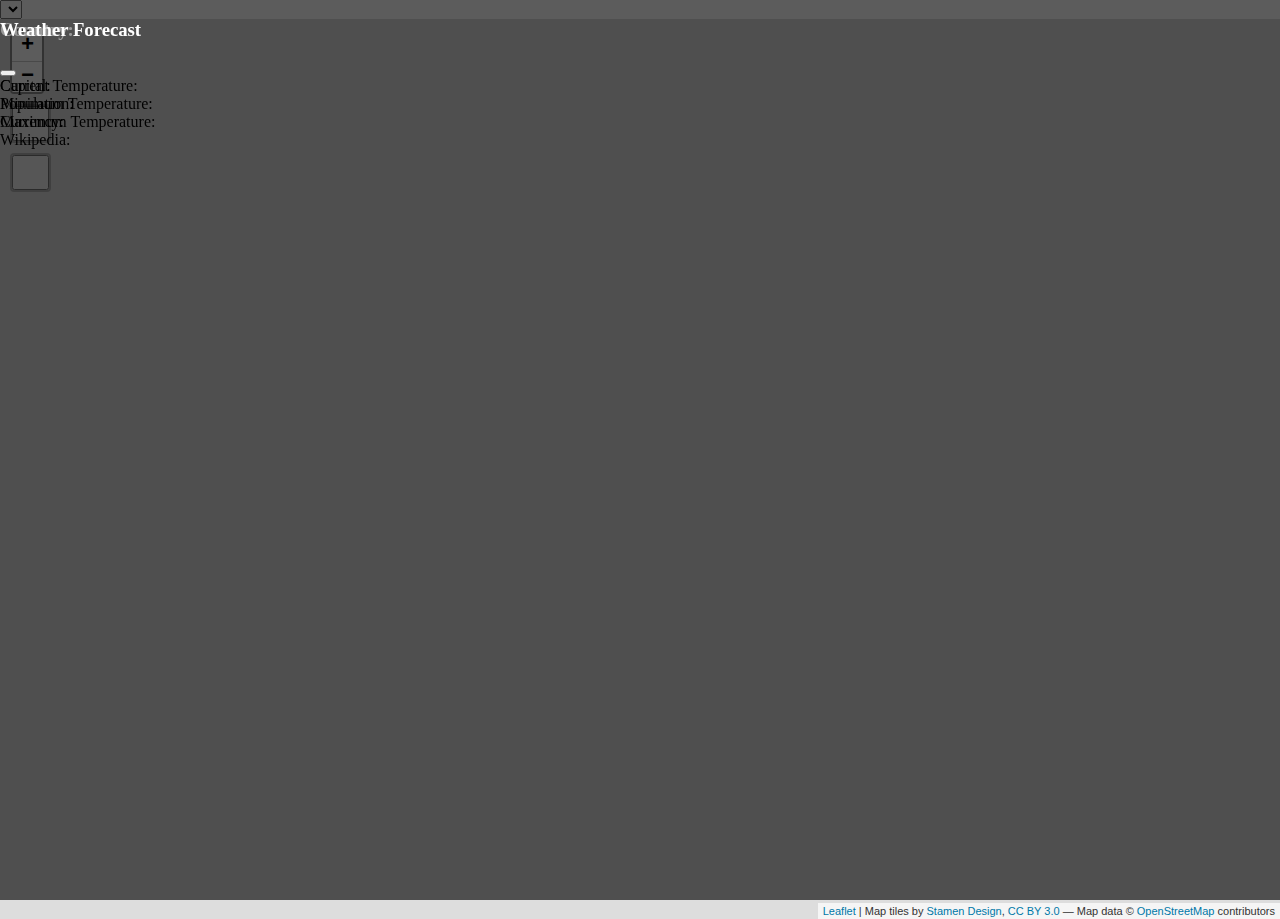
==== project1/index.html @ c5ac3e5d "Update index.html" ====
<!DOCTYPE html>
<html lang="en">
    <head>
        <meta charset="utf-8">
        <title>Gazetteer</title>
        <meta name='viewport' content='initial-scale=1,maximum-scale=1,user-scalable=no' />
        <!--Leaflet CSS-->
        <link href="libs/css/leaflet.css" rel="stylesheet" crossorigin="anonymous">
        <!--Bootstrap-->
        <link href="https://cdn.jsdelivr.net/npm/bootstrap@5.0.2/dist/css/bootstrap.min.css" rel="stylesheet" integrity="sha384-EVSTQN3/azprG1Anm3QDgpJLIm9Nao0Yz1ztcQTwFspd3yD65VohhpuuCOmLASjC" crossorigin="anonymous">
        <!--My CSS-->
        <link rel="stylesheet" href="libs/css/index.css">
        <!--Extra Markers-->
        <link href="libs/css/leaflet.extra-markers.min.css">
        <!--Font Awesome JS-->
        <script src="https://kit.fontawesome.com/835c55f77f.js" crossorigin="anonymous"></script>  
        <!--Leaflet JS-->
        <script src="http://unpkg.com/leaflet@1.7.1/dist/leaflet.js"></script>
        <!--JQuery-->
        <script src="libs/js/jquery-3.6.0.min.js" type="application/javascript"></script>
    </head>
    <body>
        <div id="preloader" style="display: none;"></div>
        <div class="container">
            <div id="nav">
                <select id="selectCountry">
                   <option value="Select Country"></option>
                </select>
            </div>
        </div>
        <!--Map-->
        <div id="map" class="leaflet-container" style="position: relative" tab-index="0">
            <div class="leaflet-control-container">
                <div class="leaflet-top leaflet-left">
                    <div class="leaflet-control-zoom leaflet-bar leaflet-control">
                        <a class="leaflet-control-zoom-in" href="#" title="Zoom in" role="button" aria-label="Zoom in">+</a>
                        <a class="leaflet-control-zoom-out" href="#" title="Zoom out" role="button" aria-label="Zoom out">-</a>
                    </div>
                    <div class="leaflet-bar easy-button-container leaflet-control">
                        <button class="easy-button-button leaflet-bar-part leaflet-interactive" id="countryBtn" type="button" data-target="#modalCountry" title="Country Information" data-toggle="modal" style="height:35px; width:37px; padding:5px;">
                            <i class="fa-solid fa-earth-americas"></i>                        
                        </button>
                    </div>
                    <div class="leaflet-bar easy-button-container leaflet-control">
                        <button class="easy-button-button leaflet-bar-part leaflet-interactive" id="weatherBtn" type="button" data-target="#modalWeather" title="Weather" data-toggle="modal" style="height:35px; width:37px; padding:5px;">
                            <i class="fa-solid fa-cloud-sun"></i>
                        </button>
                    </div>
                </div>
            </div>
        </div>
        <!--Country Modal-->
        <div class="modal" id="modalCountry" tabindex="-1">
            <div class="modal-dialog modal-dialog-centered">
            <div class="modal-content">
                <div class="modal-header bg-dark">
                    <h3 class="modal-header" id="countryName">Country:</h3>
                    <button type="button" class="btn-close btn-close-white" id="closeBtnCountry" data-bs-modal="dismiss" aria-label="close"></button>
                </div>
                <div class="modal-body">
                    <div class="container flex" id="countryInfoMain">
                        <div class="row">
                            <div class="col">Capital:</div>
                            <div class="col" id="countryCapital"></div>
                        </div>
                        <div class="row">
                            <div class="col">Population:</div>
                            <div class="col" id="countryPopulation"></div>
                        </div>
                        <div class="row">
                            <div class="col">Currency:</div>
                            <div class="col" id="countryCurrency"></div>
                        </div>
                        <div class="row">
                            <div class="col">Wikipedia:</div>
                            <div class="col" id="countryWiki"></div>
                        </div>
                    </div>
                </div>
            </div>
            </div>
        </div>
        <!--Weather Modal-->
        <div class="modal" id="modalWeather" tabindex="-1">
            <div class="modal-dialog modal-dialog-centered">
            <div class="modal-content">
                <div class="modal-header bg-dark">
                    <h3 class="modal-header" id="staticBackdropLabel">Weather Forecast</h3>
                    <button type="button" class="btn-close btn-close-white" id="closeBtnWeather" data-bs-modal="dismiss" aria-label="close"></button>
                </div>
                <div class="modal-body">
                    <div class="container flex" id="weatherMain">
                        <div class="row">
                            <div class="col">Current Temperature:</div>
                            <div class="col" id="currentTemp"></div>
                        </div>
                        <div class="row">
                            <div class="col">Minimum Temperature:</div>
                            <div class="col" id="minTemp"></div>
                        </div>
                        <div class="row">
                            <div class="col">Maximum Temperature:</div>
                            <div class="col" id="maxTemp"></div>
                        </div>
                    </div>
                </div>
            </div>
            </div>
        </div>
        <!--JS-->
        <script src="libs/js/leaflet.js" crossorigin></script>
        <script src="libs/js/leaflet-providers.js"></script>
        <script src="libs/js/script.js"></script>
        <script src="libs/js/leaflet.extra-markers.min.js"></script>
    </body>
</html>
---- project1/libs/css/leaflet.css ----
/* required styles */

.leaflet-pane,
.leaflet-tile,
.leaflet-marker-icon,
.leaflet-marker-shadow,
.leaflet-tile-container,
.leaflet-pane > svg,
.leaflet-pane > canvas,
.leaflet-zoom-box,
.leaflet-image-layer,
.leaflet-layer {
	position: absolute;
	left: 0;
	top: 0;
	}
.leaflet-container {
	overflow: hidden;
	}
.leaflet-tile,
.leaflet-marker-icon,
.leaflet-marker-shadow {
	-webkit-user-select: none;
	   -moz-user-select: none;
	        user-select: none;
	  -webkit-user-drag: none;
	}
/* Prevents IE11 from highlighting tiles in blue */
.leaflet-tile::selection {
	background: transparent;
}
/* Safari renders non-retina tile on retina better with this, but Chrome is worse */
.leaflet-safari .leaflet-tile {
	image-rendering: -webkit-optimize-contrast;
	}
/* hack that prevents hw layers "stretching" when loading new tiles */
.leaflet-safari .leaflet-tile-container {
	width: 1600px;
	height: 1600px;
	transform-origin: 0 0;
	}
.leaflet-marker-icon,
.leaflet-marker-shadow {
	display: block;
	}
/* .leaflet-container svg: reset svg max-width decleration shipped in Joomla! (joomla.org) 3.x */
/* .leaflet-container img: map is broken in FF if you have max-width: 100% on tiles */
.leaflet-container .leaflet-overlay-pane svg,
.leaflet-container .leaflet-marker-pane img,
.leaflet-container .leaflet-shadow-pane img,
.leaflet-container .leaflet-tile-pane img,
.leaflet-container img.leaflet-image-layer,
.leaflet-container .leaflet-tile {
	max-width: none !important;
	max-height: none !important;
	}

.leaflet-container.leaflet-touch-zoom {
	-ms-touch-action: pan-x pan-y;
	touch-action: pan-x pan-y;
	}
.leaflet-container.leaflet-touch-drag {
	-ms-touch-action: pinch-zoom;
	/* Fallback for FF which doesn't support pinch-zoom */
	touch-action: none;
	touch-action: pinch-zoom;
}
.leaflet-container.leaflet-touch-drag.leaflet-touch-zoom {
	-ms-touch-action: none;
	touch-action: none;
}
.leaflet-container {
	-webkit-tap-highlight-color: transparent;
}
.leaflet-container a {
	-webkit-tap-highlight-color: rgba(51, 181, 229, 0.4);
}
.leaflet-tile {
	filter: inherit;
	visibility: hidden;
	}
.leaflet-tile-loaded {
	visibility: inherit;
	}
.leaflet-zoom-box {
	width: 0;
	height: 0;
	-moz-box-sizing: border-box;
	     box-sizing: border-box;
	z-index: 800;
	}
/* workaround for https://bugzilla.mozilla.org/show_bug.cgi?id=888319 */
.leaflet-overlay-pane svg {
	user-select: none;
	}

.leaflet-pane         { z-index: 400; }

.leaflet-tile-pane    { z-index: 200; }
.leaflet-overlay-pane { z-index: 400; }
.leaflet-shadow-pane  { z-index: 500; }
.leaflet-marker-pane  { z-index: 600; }
.leaflet-tooltip-pane   { z-index: 650; }
.leaflet-popup-pane   { z-index: 700; }

.leaflet-map-pane canvas { z-index: 100; }
.leaflet-map-pane svg    { z-index: 200; }

.leaflet-vml-shape {
	width: 1px;
	height: 1px;
	}
.lvml {
	behavior: url(#default#VML);
	display: inline-block;
	position: absolute;
	}


/* control positioning */

.leaflet-control {
	position: relative;
	z-index: 800;
	pointer-events: visiblePainted; /* IE 9-10 doesn't have auto */
	pointer-events: auto;
	}
.leaflet-top,
.leaflet-bottom {
	position: absolute;
	z-index: 1000;
	pointer-events: none;
	}
.leaflet-top {
	top: 0;
	}
.leaflet-right {
	right: 0;
	}
.leaflet-bottom {
	bottom: 0;
	}
.leaflet-left {
	left: 0;
	}
.leaflet-control {
	float: left;
	clear: both;
	}
.leaflet-right .leaflet-control {
	float: right;
	}
.leaflet-top .leaflet-control {
	margin-top: 10px;
	}
.leaflet-bottom .leaflet-control {
	margin-bottom: 10px;
	}
.leaflet-left .leaflet-control {
	margin-left: 10px;
	}
.leaflet-right .leaflet-control {
	margin-right: 10px;
	}


/* zoom and fade animations */

.leaflet-fade-anim .leaflet-tile {
	will-change: opacity;
	}
.leaflet-fade-anim .leaflet-popup {
	opacity: 0;
	-webkit-transition: opacity 0.2s linear;
	   -moz-transition: opacity 0.2s linear;
	        transition: opacity 0.2s linear;
	}
.leaflet-fade-anim .leaflet-map-pane .leaflet-popup {
	opacity: 1;
	}
.leaflet-zoom-animated {
	-webkit-transform-origin: 0 0;
	    -ms-transform-origin: 0 0;
	        transform-origin: 0 0;
	}
.leaflet-zoom-anim .leaflet-zoom-animated {
	will-change: transform;
	}
.leaflet-zoom-anim .leaflet-zoom-animated {
	-webkit-transition: -webkit-transform 0.25s cubic-bezier(0,0,0.25,1);
	   -moz-transition:    -moz-transform 0.25s cubic-bezier(0,0,0.25,1);
	        transition:         transform 0.25s cubic-bezier(0,0,0.25,1);
	}
.leaflet-zoom-anim .leaflet-tile,
.leaflet-pan-anim .leaflet-tile {
	-webkit-transition: none;
	   -moz-transition: none;
	        transition: none;
	}

.leaflet-zoom-anim .leaflet-zoom-hide {
	visibility: hidden;
	}


/* cursors */

.leaflet-interactive {
	cursor: pointer;
	}
.leaflet-grab {
	cursor: -webkit-grab;
	cursor:    -moz-grab;
	cursor:         grab;
	}
.leaflet-crosshair,
.leaflet-crosshair .leaflet-interactive {
	cursor: crosshair;
	}
.leaflet-popup-pane,
.leaflet-control {
	cursor: auto;
	}
.leaflet-dragging .leaflet-grab,
.leaflet-dragging .leaflet-grab .leaflet-interactive,
.leaflet-dragging .leaflet-marker-draggable {
	cursor: move;
	cursor: -webkit-grabbing;
	cursor:    -moz-grabbing;
	cursor:         grabbing;
	}

/* marker & overlays interactivity */
.leaflet-marker-icon,
.leaflet-marker-shadow,
.leaflet-image-layer,
.leaflet-pane > svg path,
.leaflet-tile-container {
	pointer-events: none;
	}

.leaflet-marker-icon.leaflet-interactive,
.leaflet-image-layer.leaflet-interactive,
.leaflet-pane > svg path.leaflet-interactive,
svg.leaflet-image-layer.leaflet-interactive path {
	pointer-events: visiblePainted; /* IE 9-10 doesn't have auto */
	pointer-events: auto;
	}

/* visual tweaks */

.leaflet-container {
	background: #ddd;
	outline: 0;
	}
.leaflet-container a {
	color: #0078A8;
	}
.leaflet-container a.leaflet-active {
	outline: 2px solid orange;
	}
.leaflet-zoom-box {
	border: 2px dotted #38f;
	background: rgba(255,255,255,0.5);
	}


/* general typography */
.leaflet-container {
	font: 12px/1.5 "Helvetica Neue", Arial, Helvetica, sans-serif;
	}


/* general toolbar styles */

.leaflet-bar {
	box-shadow: 0 1px 5px rgba(0,0,0,0.65);
	border-radius: 4px;
	}
.leaflet-bar a,
.leaflet-bar a:hover {
	background-color: #fff;
	border-bottom: 1px solid #ccc;
	width: 26px;
	height: 26px;
	line-height: 26px;
	display: block;
	text-align: center;
	text-decoration: none;
	color: black;
	}
.leaflet-bar a,
.leaflet-control-layers-toggle {
	background-position: 50% 50%;
	background-repeat: no-repeat;
	display: block;
	}
.leaflet-bar a:hover {
	background-color: #f4f4f4;
	}
.leaflet-bar a:first-child {
	border-top-left-radius: 4px;
	border-top-right-radius: 4px;
	}
.leaflet-bar a:last-child {
	border-bottom-left-radius: 4px;
	border-bottom-right-radius: 4px;
	border-bottom: none;
	}
.leaflet-bar a.leaflet-disabled {
	cursor: default;
	background-color: #f4f4f4;
	color: #bbb;
	}

.leaflet-touch .leaflet-bar a {
	width: 30px;
	height: 30px;
	line-height: 30px;
	}
.leaflet-touch .leaflet-bar a:first-child {
	border-top-left-radius: 2px;
	border-top-right-radius: 2px;
	}
.leaflet-touch .leaflet-bar a:last-child {
	border-bottom-left-radius: 2px;
	border-bottom-right-radius: 2px;
	}

/* zoom control */

.leaflet-control-zoom-in,
.leaflet-control-zoom-out {
	font: bold 18px 'Lucida Console', Monaco, monospace;
	text-indent: 1px;
	}

.leaflet-touch .leaflet-control-zoom-in, .leaflet-touch .leaflet-control-zoom-out  {
	font-size: 22px;
	}


/* layers control */

.leaflet-control-layers {
	box-shadow: 0 1px 5px rgba(0,0,0,0.4);
	background: #fff;
	border-radius: 5px;
	}
.leaflet-control-layers-toggle {
	background-image: url(images/layers.png);
	width: 36px;
	height: 36px;
	}
.leaflet-retina .leaflet-control-layers-toggle {
	background-image: url(images/layers-2x.png);
	background-size: 26px 26px;
	}
.leaflet-touch .leaflet-control-layers-toggle {
	width: 44px;
	height: 44px;
	}
.leaflet-control-layers .leaflet-control-layers-list,
.leaflet-control-layers-expanded .leaflet-control-layers-toggle {
	display: none;
	}
.leaflet-control-layers-expanded .leaflet-control-layers-list {
	display: block;
	position: relative;
	}
.leaflet-control-layers-expanded {
	padding: 6px 10px 6px 6px;
	color: #333;
	background: #fff;
	}
.leaflet-control-layers-scrollbar {
	overflow-y: scroll;
	overflow-x: hidden;
	padding-right: 5px;
	}
.leaflet-control-layers-selector {
	margin-top: 2px;
	position: relative;
	top: 1px;
	}
.leaflet-control-layers label {
	display: block;
	}
.leaflet-control-layers-separator {
	height: 0;
	border-top: 1px solid #ddd;
	margin: 5px -10px 5px -6px;
	}

/* Default icon URLs */
.leaflet-default-icon-path {
	background-image: url(images/marker-icon.png);
	}


/* attribution and scale controls */

.leaflet-container .leaflet-control-attribution {
	background: #fff;
	background: rgba(255, 255, 255, 0.7);
	margin: 0;
	}
.leaflet-control-attribution,
.leaflet-control-scale-line {
	padding: 0 5px;
	color: #333;
	}
.leaflet-control-attribution a {
	text-decoration: none;
	}
.leaflet-control-attribution a:hover {
	text-decoration: underline;
	}
.leaflet-container .leaflet-control-attribution,
.leaflet-container .leaflet-control-scale {
	font-size: 11px;
	}
.leaflet-left .leaflet-control-scale {
	margin-left: 5px;
	}
.leaflet-bottom .leaflet-control-scale {
	margin-bottom: 5px;
	}
.leaflet-control-scale-line {
	border: 2px solid #777;
	border-top: none;
	line-height: 1.1;
	padding: 2px 5px 1px;
	font-size: 11px;
	white-space: nowrap;
	overflow: hidden;
	-moz-box-sizing: border-box;
	     box-sizing: border-box;

	background: #fff;
	background: rgba(255, 255, 255, 0.5);
	}
.leaflet-control-scale-line:not(:first-child) {
	border-top: 2px solid #777;
	border-bottom: none;
	margin-top: -2px;
	}
.leaflet-control-scale-line:not(:first-child):not(:last-child) {
	border-bottom: 2px solid #777;
	}

.leaflet-touch .leaflet-control-attribution,
.leaflet-touch .leaflet-control-layers,
.leaflet-touch .leaflet-bar {
	box-shadow: none;
	}
.leaflet-touch .leaflet-control-layers,
.leaflet-touch .leaflet-bar {
	border: 2px solid rgba(0,0,0,0.2);
	background-clip: padding-box;
	}


/* popup */

.leaflet-popup {
	position: absolute;
	text-align: center;
	margin-bottom: 20px;
	}
.leaflet-popup-content-wrapper {
	padding: 1px;
	text-align: left;
	border-radius: 12px;
	}
.leaflet-popup-content {
	margin: 13px 19px;
	line-height: 1.4;
	}
.leaflet-popup-content p {
	margin: 18px 0;
	}
.leaflet-popup-tip-container {
	width: 40px;
	height: 20px;
	position: absolute;
	left: 50%;
	margin-left: -20px;
	overflow: hidden;
	pointer-events: none;
	}
.leaflet-popup-tip {
	width: 17px;
	height: 17px;
	padding: 1px;

	margin: -10px auto 0;

	-webkit-transform: rotate(45deg);
	   -moz-transform: rotate(45deg);
	    -ms-transform: rotate(45deg);
	        transform: rotate(45deg);
	}
.leaflet-popup-content-wrapper,
.leaflet-popup-tip {
	background: white;
	color: #333;
	box-shadow: 0 3px 14px rgba(0,0,0,0.4);
	}
.leaflet-container a.leaflet-popup-close-button {
	position: absolute;
	top: 0;
	right: 0;
	padding: 4px 4px 0 0;
	border: none;
	text-align: center;
	width: 18px;
	height: 14px;
	font: 16px/14px Tahoma, Verdana, sans-serif;
	color: #c3c3c3;
	text-decoration: none;
	font-weight: bold;
	background: transparent;
	}
.leaflet-container a.leaflet-popup-close-button:hover {
	color: #999;
	}
.leaflet-popup-scrolled {
	overflow: auto;
	border-bottom: 1px solid #ddd;
	border-top: 1px solid #ddd;
	}

.leaflet-oldie .leaflet-popup-content-wrapper {
	zoom: 1;
	}
.leaflet-oldie .leaflet-popup-tip {
	width: 24px;
	margin: 0 auto;

	-ms-filter: "progid:DXImageTransform.Microsoft.Matrix(M11=0.70710678, M12=0.70710678, M21=-0.70710678, M22=0.70710678)";
	filter: progid:DXImageTransform.Microsoft.Matrix(M11=0.70710678, M12=0.70710678, M21=-0.70710678, M22=0.70710678);
	}
.leaflet-oldie .leaflet-popup-tip-container {
	margin-top: -1px;
	}

.leaflet-oldie .leaflet-control-zoom,
.leaflet-oldie .leaflet-control-layers,
.leaflet-oldie .leaflet-popup-content-wrapper,
.leaflet-oldie .leaflet-popup-tip {
	border: 1px solid #999;
	}


/* div icon */

.leaflet-div-icon {
	background: #fff;
	border: 1px solid #666;
	}


/* Tooltip */
/* Base styles for the element that has a tooltip */
.leaflet-tooltip {
	position: absolute;
	padding: 6px;
	background-color: #fff;
	border: 1px solid #fff;
	border-radius: 3px;
	color: #222;
	white-space: nowrap;
	-webkit-user-select: none;
	-moz-user-select: none;
	-ms-user-select: none;
	user-select: none;
	pointer-events: none;
	box-shadow: 0 1px 3px rgba(0,0,0,0.4);
	}
.leaflet-tooltip.leaflet-clickable {
	cursor: pointer;
	pointer-events: auto;
	}
.leaflet-tooltip-top:before,
.leaflet-tooltip-bottom:before,
.leaflet-tooltip-left:before,
.leaflet-tooltip-right:before {
	position: absolute;
	pointer-events: none;
	border: 6px solid transparent;
	background: transparent;
	content: "";
	}

/* Directions */

.leaflet-tooltip-bottom {
	margin-top: 6px;
}
.leaflet-tooltip-top {
	margin-top: -6px;
}
.leaflet-tooltip-bottom:before,
.leaflet-tooltip-top:before {
	left: 50%;
	margin-left: -6px;
	}
.leaflet-tooltip-top:before {
	bottom: 0;
	margin-bottom: -12px;
	border-top-color: #fff;
	}
.leaflet-tooltip-bottom:before {
	top: 0;
	margin-top: -12px;
	margin-left: -6px;
	border-bottom-color: #fff;
	}
.leaflet-tooltip-left {
	margin-left: -6px;
}
.leaflet-tooltip-right {
	margin-left: 6px;
}
.leaflet-tooltip-left:before,
.leaflet-tooltip-right:before {
	top: 50%;
	margin-top: -6px;
	}
.leaflet-tooltip-left:before {
	right: 0;
	margin-right: -12px;
	border-left-color: #fff;
	}
.leaflet-tooltip-right:before {
	left: 0;
	margin-left: -12px;
	border-right-color: #fff;
	}
---- project1/libs/css/index.css ----
body {
    padding: 0;
    margin: 0;
}
html, body, #map {
    height: 100%;
    width: 100vw;
}

#map{ z-index:1; }
#modal{ z-index:2; }

#chooseCountry {
    background: black;
    color: white;
    text-align:  center;
}

select {
    word-wrap: normal;
}
.modal {
    display: show;
    position: fixed; 
    z-index: 1; 
    left: 0;
    top: 0;
    width: 100%; 
    height: 100%; 
    overflow: auto; 
    background-color: rgb(0,0,0); 
    background-color: rgba(0,0,0,0.4); 
  }

.close {
    color: #aaa;
    float: right;
    font-size: 28px;
    font-weight: bold;
  }

  h3 {
      color: white;
  }

  .modal-backdrop.fade.show{
    display:none;
  }
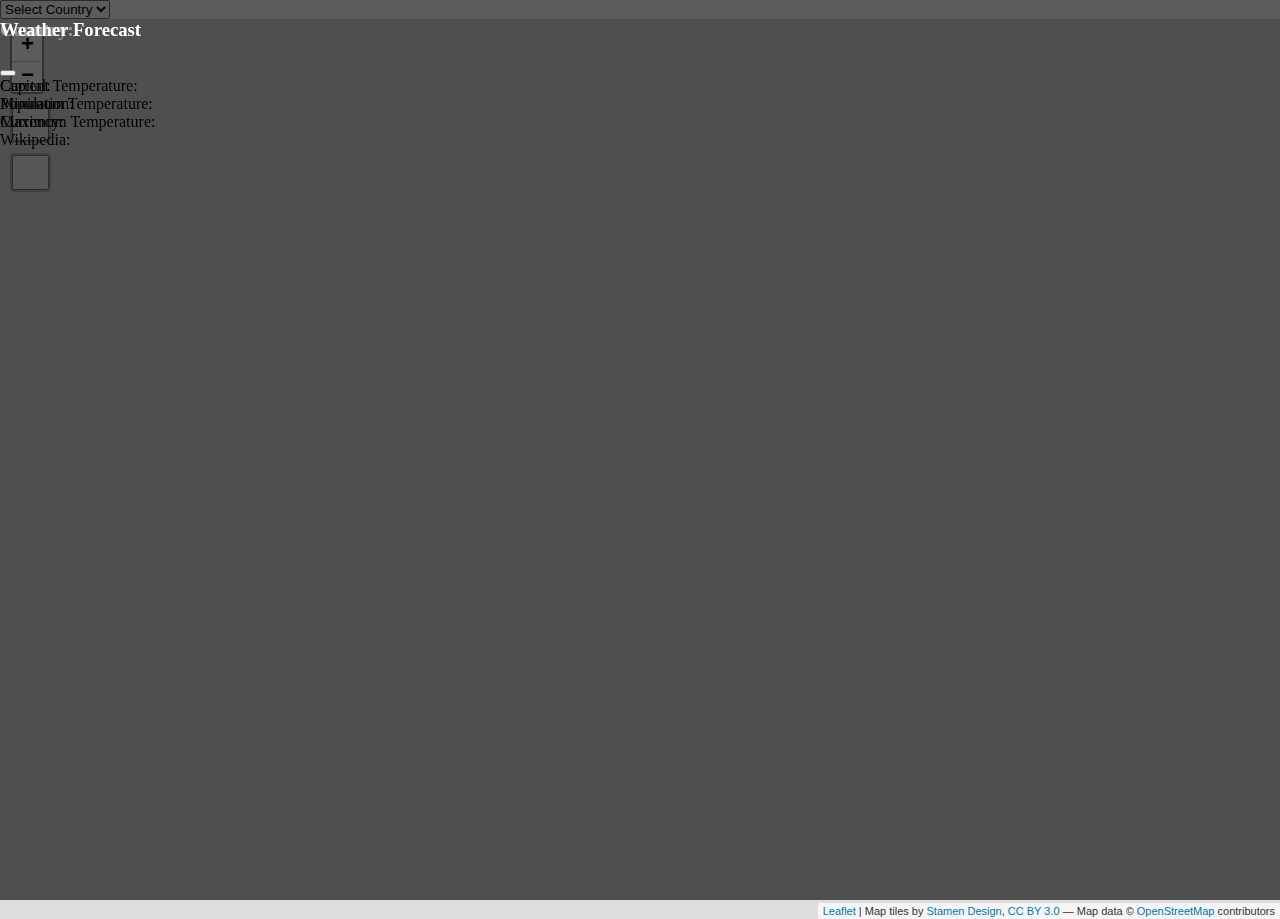
==== commit 08271408: "Update index.html" ====
--- a/project1/index.html
+++ b/project1/index.html
@@ -24,7 +24,7 @@
         <div class="container">
             <div id="nav">
                 <select id="selectCountry">
-                   <option value="Select Country"></option>
+                   <option value="Select Country">Select Country</option>
                 </select>
             </div>
         </div>
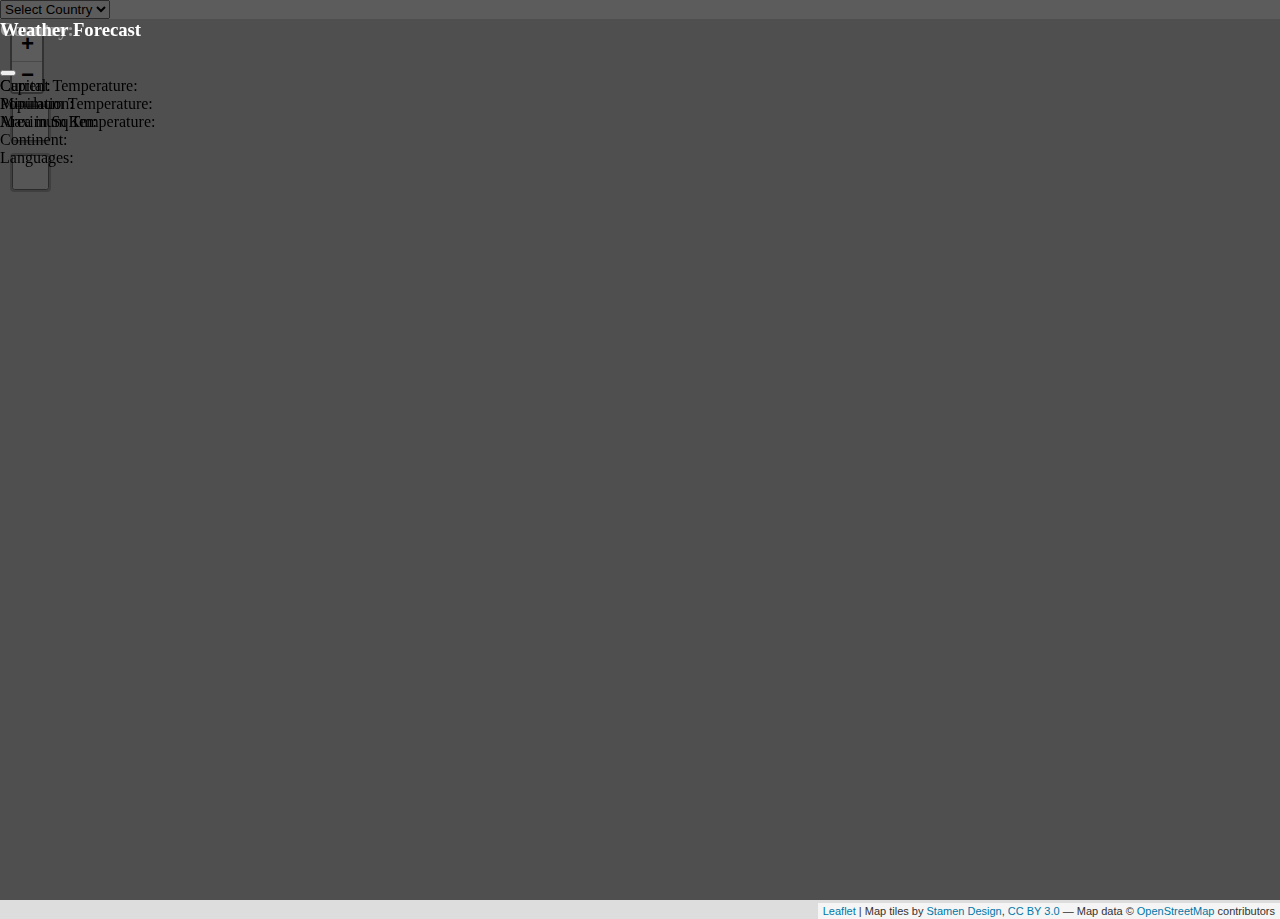
==== commit 07312ed3: "Update index.html" ====
--- a/project1/index.html
+++ b/project1/index.html
@@ -16,6 +16,8 @@
         <script src="https://kit.fontawesome.com/835c55f77f.js" crossorigin="anonymous"></script>  
         <!--Leaflet JS-->
         <script src="http://unpkg.com/leaflet@1.7.1/dist/leaflet.js"></script>
+        <!--Author-->
+        <meta name="author" content="Jasmine Taylor">
         <!--JQuery-->
         <script src="libs/js/jquery-3.6.0.min.js" type="application/javascript"></script>
     </head>
@@ -24,7 +26,8 @@
         <div class="container">
             <div id="nav">
                 <select id="selectCountry">
-                   <option value="Select Country">Select Country</option>
+                   <option id = "selCountry" value="">Select Country</option>
+                   <button type="button" id="btnRun" data-bs-toggle="modal" data-bs-target="#modalCountry">
                 </select>
             </div>
         </div>
@@ -68,13 +71,25 @@
                             <div class="col" id="countryPopulation"></div>
                         </div>
                         <div class="row">
+                            <div class="col">Area in SqKm:</div>
+                            <div class="col" id="countryAreaInSqKm"></div>
+                        </div>
+                        <div class="row">
+                            <div class="col">Continent:</div>
+                            <div class="col" id="countryContinent"></div>
+                        </div>
+                        <div class="row">
+                            <div class="col">Languages:</div>
+                            <div class="col" id="countryLanguages"></div>
+                        </div>
+                        <!-- <div class="row">
                             <div class="col">Currency:</div>
                             <div class="col" id="countryCurrency"></div>
                         </div>
                         <div class="row">
                             <div class="col">Wikipedia:</div>
                             <div class="col" id="countryWiki"></div>
-                        </div>
+                        </div> -->
                     </div>
                 </div>
             </div>
@@ -114,4 +129,3 @@
         <script src="libs/js/leaflet.extra-markers.min.js"></script>
     </body>
 </html>
-    
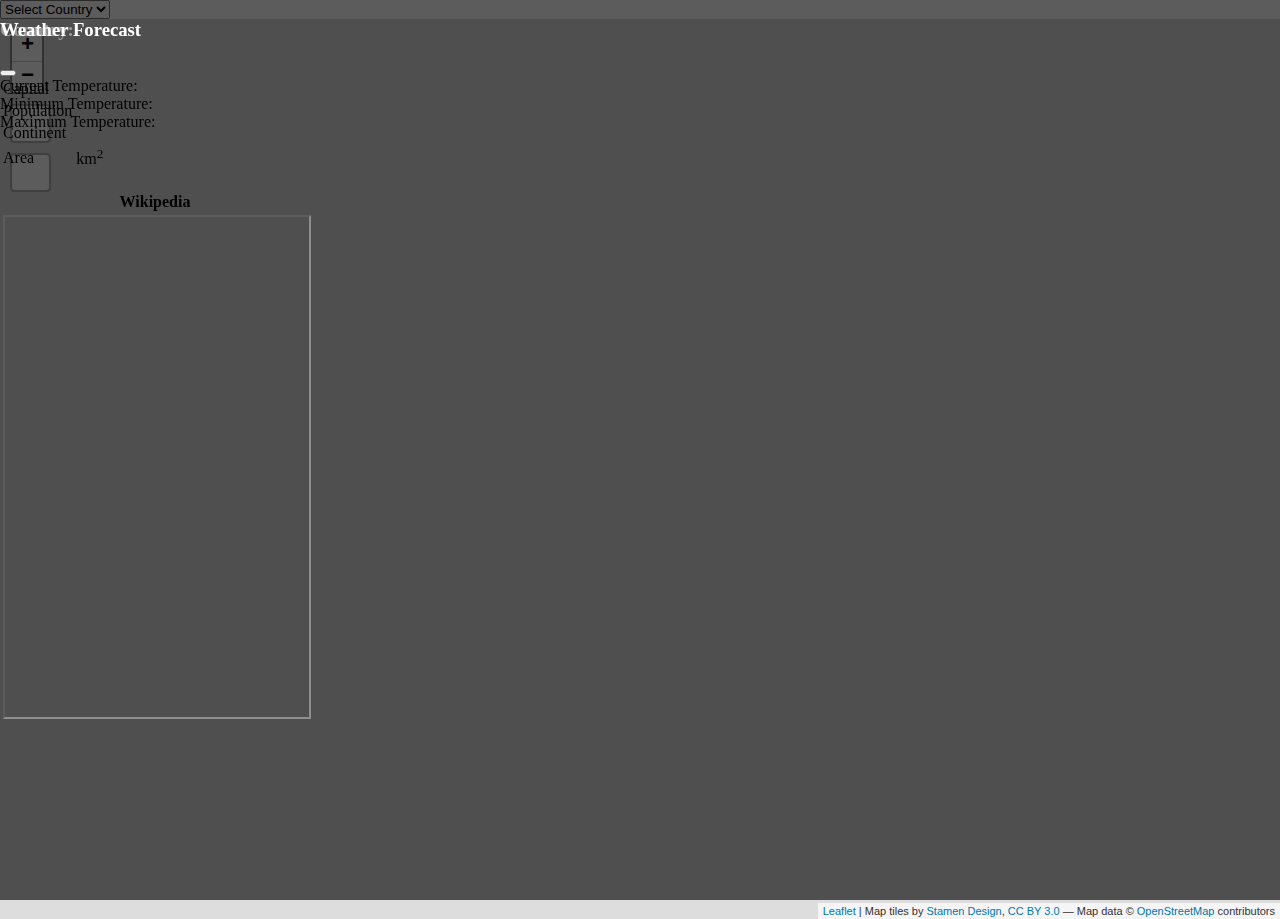
==== commit 0bf5f0d2: "Update index.html" ====
--- a/project1/index.html
+++ b/project1/index.html
@@ -14,6 +14,8 @@
         <link href="libs/css/leaflet.extra-markers.min.css">
         <!--Font Awesome JS-->
         <script src="https://kit.fontawesome.com/835c55f77f.js" crossorigin="anonymous"></script>  
+        <!--Easy Button-->
+        <link rel="stylesheet" href="libs/css/easyButton.css">
         <!--Leaflet JS-->
         <script src="http://unpkg.com/leaflet@1.7.1/dist/leaflet.js"></script>
         <!--Author-->
@@ -61,36 +63,38 @@
                     <button type="button" class="btn-close btn-close-white" id="closeBtnCountry" data-bs-modal="dismiss" aria-label="close"></button>
                 </div>
                 <div class="modal-body">
-                    <div class="container flex" id="countryInfoMain">
-                        <div class="row">
-                            <div class="col">Capital:</div>
-                            <div class="col" id="countryCapital"></div>
-                        </div>
-                        <div class="row">
-                            <div class="col">Population:</div>
-                            <div class="col" id="countryPopulation"></div>
-                        </div>
-                        <div class="row">
-                            <div class="col">Area in SqKm:</div>
-                            <div class="col" id="countryAreaInSqKm"></div>
-                        </div>
-                        <div class="row">
-                            <div class="col">Continent:</div>
-                            <div class="col" id="countryContinent"></div>
-                        </div>
-                        <div class="row">
-                            <div class="col">Languages:</div>
-                            <div class="col" id="countryLanguages"></div>
-                        </div>
-                        <!-- <div class="row">
-                            <div class="col">Currency:</div>
-                            <div class="col" id="countryCurrency"></div>
-                        </div>
-                        <div class="row">
-                            <div class="col">Wikipedia:</div>
-                            <div class="col" id="countryWiki"></div>
-                        </div> -->
-                    </div>
+                    <table class="table ">
+                        <tr>
+                            <td>Capital</td>
+                            <td class='ti'><span class=countryCapital></span></td>
+                        </tr>
+                        <tr>
+                            <td>Population</td>
+                            <td class='ti'><span id=txtpopulation></span></td>
+                        </tr>
+                        <tr>
+                            <td>Continent</td>
+                            <td class='ti'><span class=countryContinent></span></td>
+                        </tr>
+                        <tr>
+                            <td>Area</td>
+                            <td class='ti'><span id=countryArea></span>km<sup>2</sup></td>
+                        </tr>
+                </table>
+                </br>
+                <span id="item"></span>
+                <table class="table">
+                    <th>
+                        Wikipedia
+                    </th>
+                    <tbody>
+                    <tr>
+                        <td class="wikitd"><iframe src='' style="width:100%; height: 500px;" id="link2" target=_blank ></iframe></td>
+                    </tr>
+                    </tbody>
+                    </table>
+                    
+                    </table>
                 </div>
             </div>
             </div>
@@ -127,5 +131,6 @@
         <script src="libs/js/leaflet-providers.js"></script>
         <script src="libs/js/script.js"></script>
         <script src="libs/js/leaflet.extra-markers.min.js"></script>
+        <script src="libs/js/easyButton.js"></script>
     </body>
 </html>
--- a/project1/libs/css/easyButton.css
+++ b/project1/libs/css/easyButton.css
@@ -0,0 +1,56 @@
+.leaflet-bar button,
+.leaflet-bar button:hover {
+  background-color: #fff;
+  border: none;
+  border-bottom: 1px solid #ccc;
+  width: 26px;
+  height: 26px;
+  line-height: 26px;
+  display: block;
+  text-align: center;
+  text-decoration: none;
+  color: black;
+}
+
+.leaflet-bar button {
+  background-position: 50% 50%;
+  background-repeat: no-repeat;
+  overflow: hidden;
+  display: block;
+}
+
+.leaflet-bar button:hover {
+  background-color: #f4f4f4;
+}
+
+.leaflet-bar button:first-of-type {
+  border-top-left-radius: 4px;
+  border-top-right-radius: 4px;
+}
+
+.leaflet-bar button:last-of-type {
+  border-bottom-left-radius: 4px;
+  border-bottom-right-radius: 4px;
+  border-bottom: none;
+}
+
+.leaflet-bar.disabled,
+.leaflet-bar button.disabled {
+  cursor: default;
+  pointer-events: none;
+  opacity: .4;
+}
+
+.easy-button-button .button-state{
+  display: block;
+  width: 100%;
+  height: 100%;
+  position: relative;
+}
+
+
+.leaflet-touch .leaflet-bar button {
+  width: 30px;
+  height: 30px;
+  line-height: 30px;
+}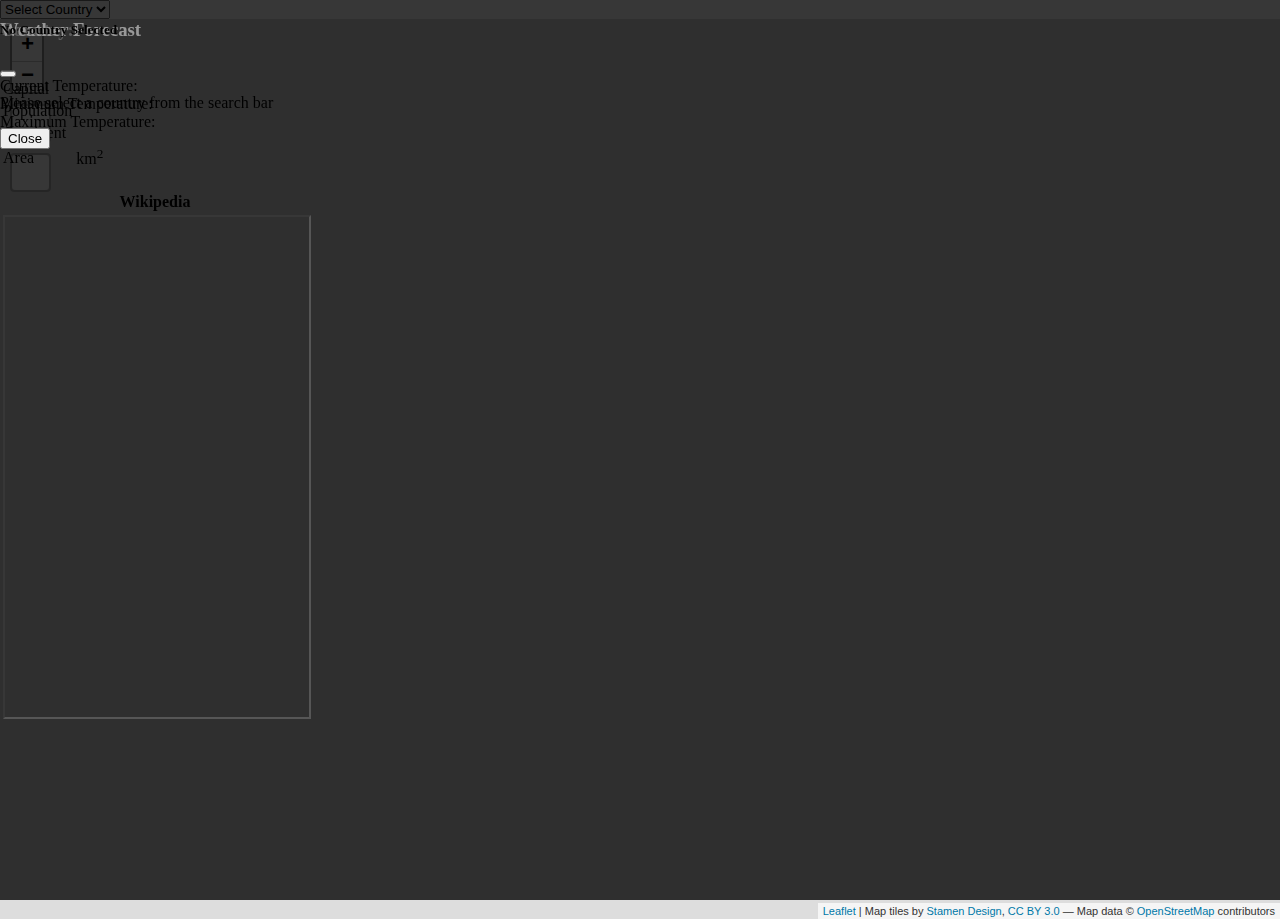
==== commit d56daf87: "Update index.html" ====
--- a/project1/index.html
+++ b/project1/index.html
@@ -126,6 +126,25 @@
             </div>
             </div>
         </div>
+        <!--Alert-->
+        <div class="modal fade" id="alert" tabindex="-1" aria-labelledby="exampleModalLabel" aria-hidden="true">
+            <div class="modal-dialog">
+              <div class="modal-content">
+                <div class="modal-header">
+                  <h5 class="modal-title" id="exampleModalLabel">No Country Selected</h5>
+                  <button type="button" class="btn-close" data-bs-dismiss="modal" aria-labelledby="exampleModalLabel" aria-hidden="true">
+          
+                  </button>
+                </div>
+                  <div class="modal-body">
+               <p>Please select a country from the search bar</p>
+                  </div>
+                  <div class="modal-footer">
+                    <button type="button" class="btn btn-secondary" data-bs-dismiss="modal">Close</button>
+                  </div>
+                </div>
+              </div>
+            </div>
         <!--JS-->
         <script src="libs/js/leaflet.js" crossorigin></script>
         <script src="libs/js/leaflet-providers.js"></script>
